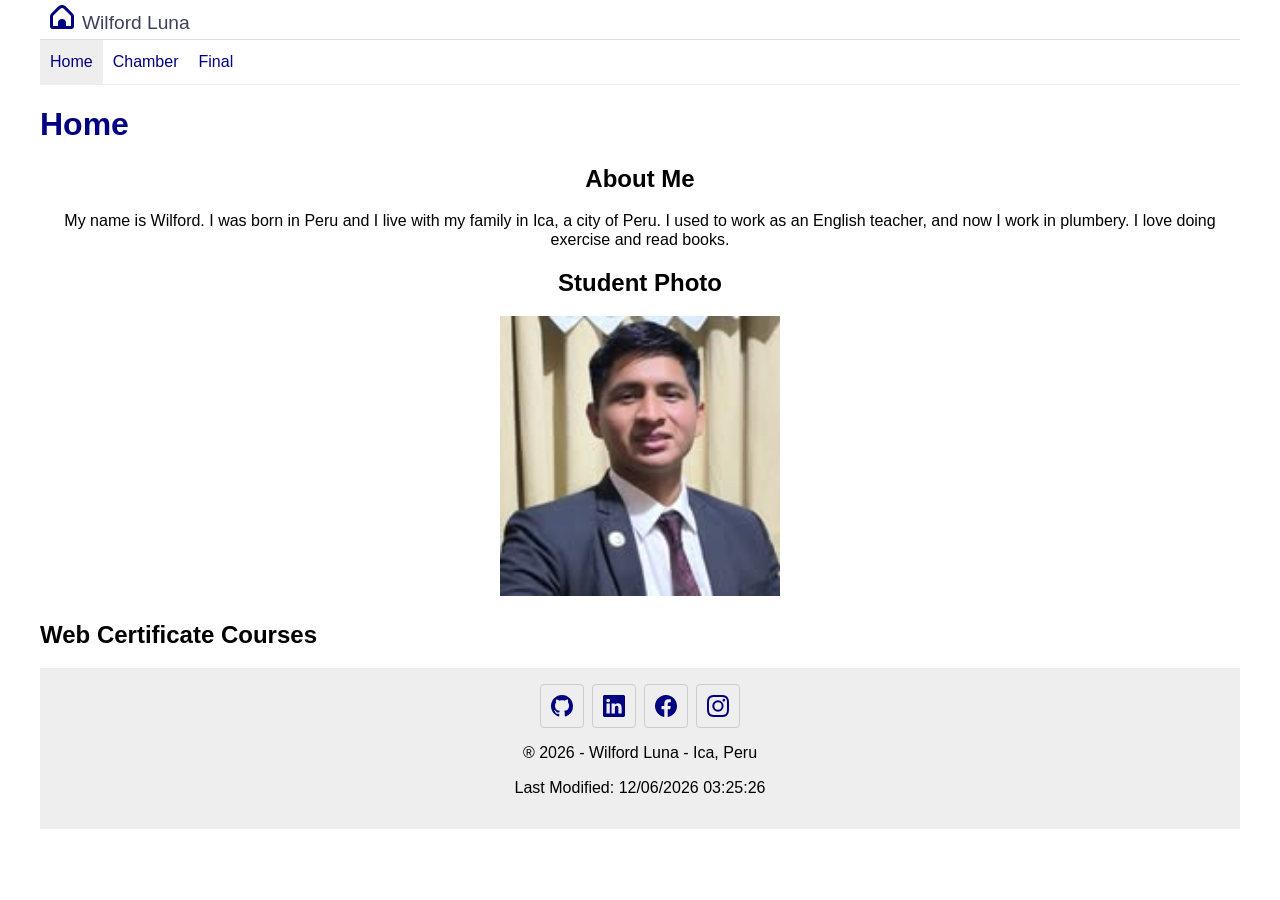
==== index.html @ 1d8bf91f "changes" ====
<!DOCTYPE html>
<html lang="en">

<head>
    <meta charset="UTF-8">
    <meta name="viewport" content="width=device-width, initial-scale=1.0">
    <title>Home</title>
    <meta name="description"
        content="This is the Home page and here I am going to share some information about me, also my photo and other details about my courses and the certificate in progress.">
    <meta name="author" content="Wilford Luna">
    <link rel="stylesheet" href="styles/normalize.css">
    <link rel="stylesheet" href="styles/small-index.css">
    <link rel="stylesheet" href="styles/larger-index.css">
    <script src="scripts/navigation.js" defer></script>
    <script src="scripts/date.js" defer></script>
    <script src="scripts/course.js" defer></script>
</head>

<body>
    <header>
        <img src="images/logo-home.svg" alt="Site Logo" width="512" height="512">
        <span>Wilford Luna</span>
        <button id="ham-btn" class="hamburger"></button>
    </header>
    <nav id="nav-bar" class="navigation">
        <ul>
            <li class="current"><a href="#">Home</a></li>
            <li><a href="#">Chamber</a></li>
            <li><a href="#">Final</a></li>
        </ul>
    </nav>
    <main>
        <h1>Home</h1>
        <section class="about">
            <h2>About Me</h2>
            <p>My name is Wilford. I was born in Peru and I live with my 
            family in Ica, a city of Peru. I used to work as an English teacher, and 
             now I work in plumbery. I love doing exercise and read books.</p>
        </section>
        <section class="photo">
            <h2>Student Photo</h2>
            <img src="images/student-photo.jpg" alt="student photo">
        </section>
        <section class="courses">
            <h2>Web Certificate Courses</h2>
        </section>
    </main>
    <footer>
        <div class="social">
            <a href="https://github.com/wilfordluna600-lab" target="_blank"><img src="images/github.svg" alt="github" width="16" height="16"></a>
            <a href="https://www.linkedin.com/in/wilford-daniel-luna-escobar-a42b69208/" target="_blank"><img src="images/linkedin.svg" alt="linkedin" width="16" height="16"></a>
            <a href="https://www.facebook.com/wilford.lunalp/" target="_blank"><img src="images/facebook.svg" alt="facebook" width="16" height="16"></a>
            <a href="https://www.instagram.com/wilford.luna60/" target="_blank"><img src="images/instagram.svg" alt="instagram" width="16" height="16"></a>
        </div>
        <p>® <span id="currentYear"></span> - Wilford Luna - Ica, Peru</p>
        <p>Last Modified: <span id="lastModified"></span></p>
    </footer>
</body>

</html>
---- styles/small-index.css ----
/* colors: navy and beige #F4EBD0 */

* {
    font-family: "Helvetica", "Arial", sans-serif;
    box-sizing: border-box;
}

header {
    display: grid;
    grid-template-columns: 24px auto 44px;
    padding: 5px 0 5px 10px;
    align-items: end;
    border-bottom: solid 1px #ddd;
    column-gap: 8px;
}

header img {
    display: block;
    width: 100%;
    height: auto;
    padding-bottom: 5px;
}

header span {
    font-size: 1.2rem;
    color: #3D405B;
}

.hamburger {
    background: none;
    border: none;
    color: #3D405B;
    cursor: pointer;
    font-family: "Helvetica", "Arial", sans-serif;
}

.hamburger::before {
    content: "\2630";
    font-size: 2rem;
}

.hamburger.show::before {
    content: "\00D7";
}

.navigation {
    display: none;
}

.navigation.show {
    display: block;
}

.navigation ul {
    list-style-type: none;
    margin: 0;
    padding: 0;
}

.navigation a {
    display: block;
    padding: .8rem 10px;
    color: navy;
    text-decoration: none;
    border-bottom: solid 1px #ddd;
}

.navigation li.current {
    background-color: #eee;
}

.navigation a:hover {
    background-color: #F4EBD0;
}

h1 {
    margin-left: 1rem 10px;
    color: navy;
}

main .about {
    text-align: center;
}

main .photo {
    text-align: center;
}

main .photo img {
    width: 280px;
    height: auto;
    padding: 1rem auto;
}

footer {
    background-color: #eee;
    padding: 1rem 10px;
    text-align: center;
}

.social {
    display: flex;
    justify-content: center;
    column-gap: 8px;
}

.social a {
    display: flex;
    justify-content: center;
    align-items: center;
    width: 44px;
    height: 44px;
    border: #ccc solid 1px;
    border-radius: 4px;
}

.social img {
    width: 22px;
    height: 22px;
}

.social a:hover {
    background-color: #ddd;
}
---- styles/larger-index.css ----
@media only screen and (min-width: 38rem) {

    header,
    main,
    nav,
    footer {
        max-width: 1200px;
        margin: 0 auto;
    }

    header {
        grid-template-columns: 24px auto;
    }

    .hamburger {
        display: none;
    }

    .navigation {
        display: block;
        border-bottom: solid 1px #eee;
    }

    .navigation ul {
        display: flex;
    }

    .navigation a {
        border: none;
    }
}
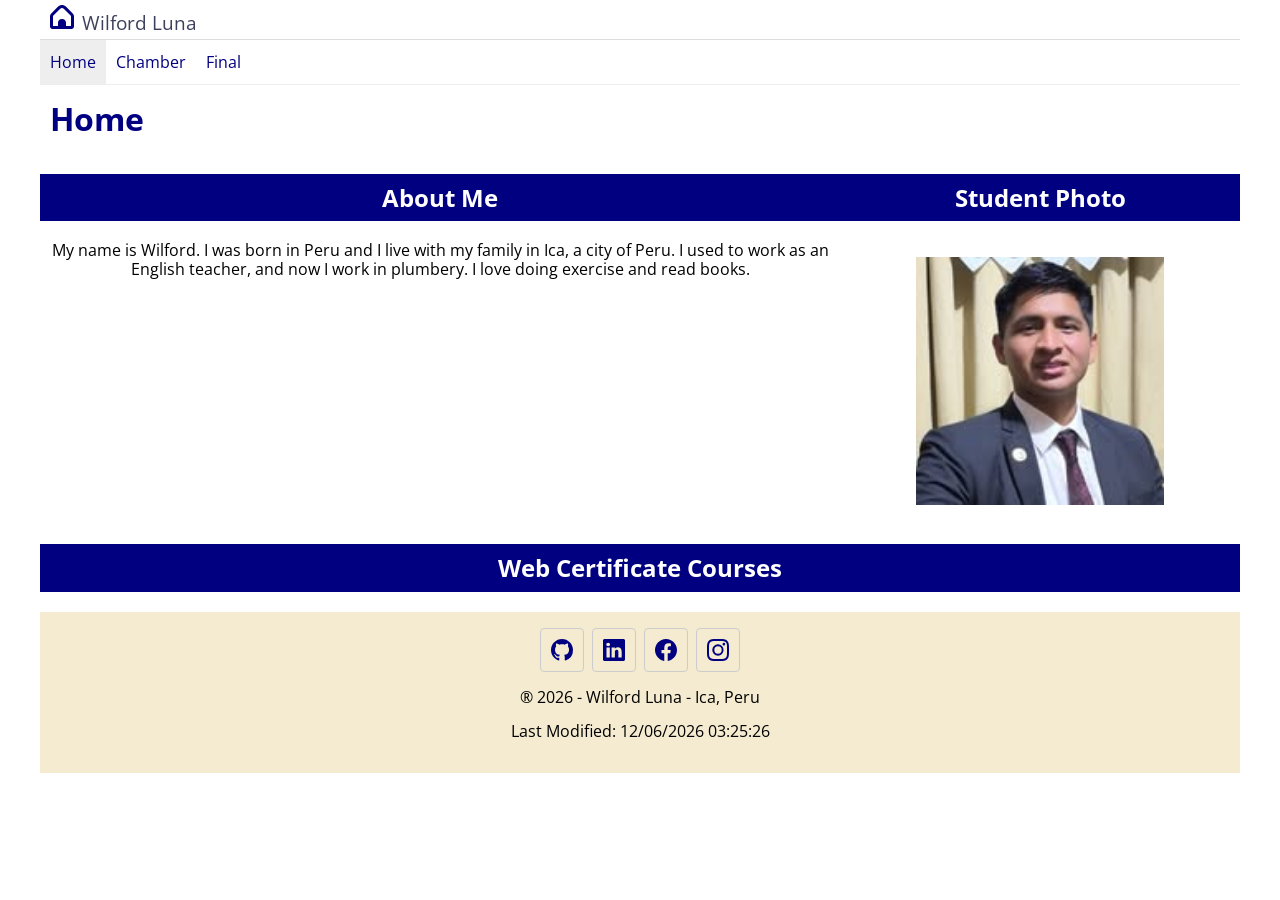
==== commit 345816f0: "changes" ====
--- a/index.html
+++ b/index.html
@@ -8,6 +8,9 @@
     <meta name="description"
         content="This is the Home page and here I am going to share some information about me, also my photo and other details about my courses and the certificate in progress.">
     <meta name="author" content="Wilford Luna">
+    <link rel="preconnect" href="https://fonts.googleapis.com">
+    <link rel="preconnect" href="https://fonts.gstatic.com" crossorigin>
+    <link href="https://fonts.googleapis.com/css2?family=Open+Sans:wght@400;500;700&display=swap" rel="stylesheet">
     <link rel="stylesheet" href="styles/normalize.css">
     <link rel="stylesheet" href="styles/small-index.css">
     <link rel="stylesheet" href="styles/larger-index.css">
@@ -31,6 +34,7 @@
     </nav>
     <main>
         <h1>Home</h1>
+        <div class="main-one">
         <section class="about">
             <h2>About Me</h2>
             <p>My name is Wilford. I was born in Peru and I live with my 
@@ -41,6 +45,7 @@
             <h2>Student Photo</h2>
             <img src="images/student-photo.jpg" alt="student photo">
         </section>
+        </div>
         <section class="courses">
             <h2>Web Certificate Courses</h2>
         </section>
--- a/styles/small-index.css
+++ b/styles/small-index.css
@@ -1,7 +1,7 @@
 /* colors: navy and beige #F4EBD0 */
 
 * {
-    font-family: "Helvetica", "Arial", sans-serif;
+    font-family: "Open Sans", sans-serif;
     box-sizing: border-box;
 }
 
@@ -31,7 +31,7 @@
     border: none;
     color: #3D405B;
     cursor: pointer;
-    font-family: "Helvetica", "Arial", sans-serif;
+    font-family: "Open Sans", sans-serif;
 }
 
 .hamburger::before {
@@ -74,7 +74,7 @@
 }
 
 h1 {
-    margin-left: 1rem 10px;
+    margin: 1rem 10px;
     color: navy;
 }
 
@@ -89,11 +89,11 @@
 main .photo img {
     width: 280px;
     height: auto;
-    padding: 1rem auto;
+    padding: 1rem;
 }
 
 footer {
-    background-color: #eee;
+    background-color: #F4EBD0;
     padding: 1rem 10px;
     text-align: center;
 }
@@ -121,4 +121,12 @@
 
 .social a:hover {
     background-color: #ddd;
-}+}
+
+h2 {
+    background-color: navy;
+    color: white;
+    padding: 10px;
+    text-align: center;
+}
+
--- a/styles/larger-index.css
+++ b/styles/larger-index.css
@@ -28,4 +28,17 @@
     .navigation a {
         border: none;
     }
+
+    .main-one {
+        display: grid;
+        grid-template-columns: 1fr 1fr 1fr;
+    }
+
+    .about {
+        grid-column: 1 / span 2;
+    }
+
+    .photo {
+        grid-column: 3 / span 1;
+    }
 }
